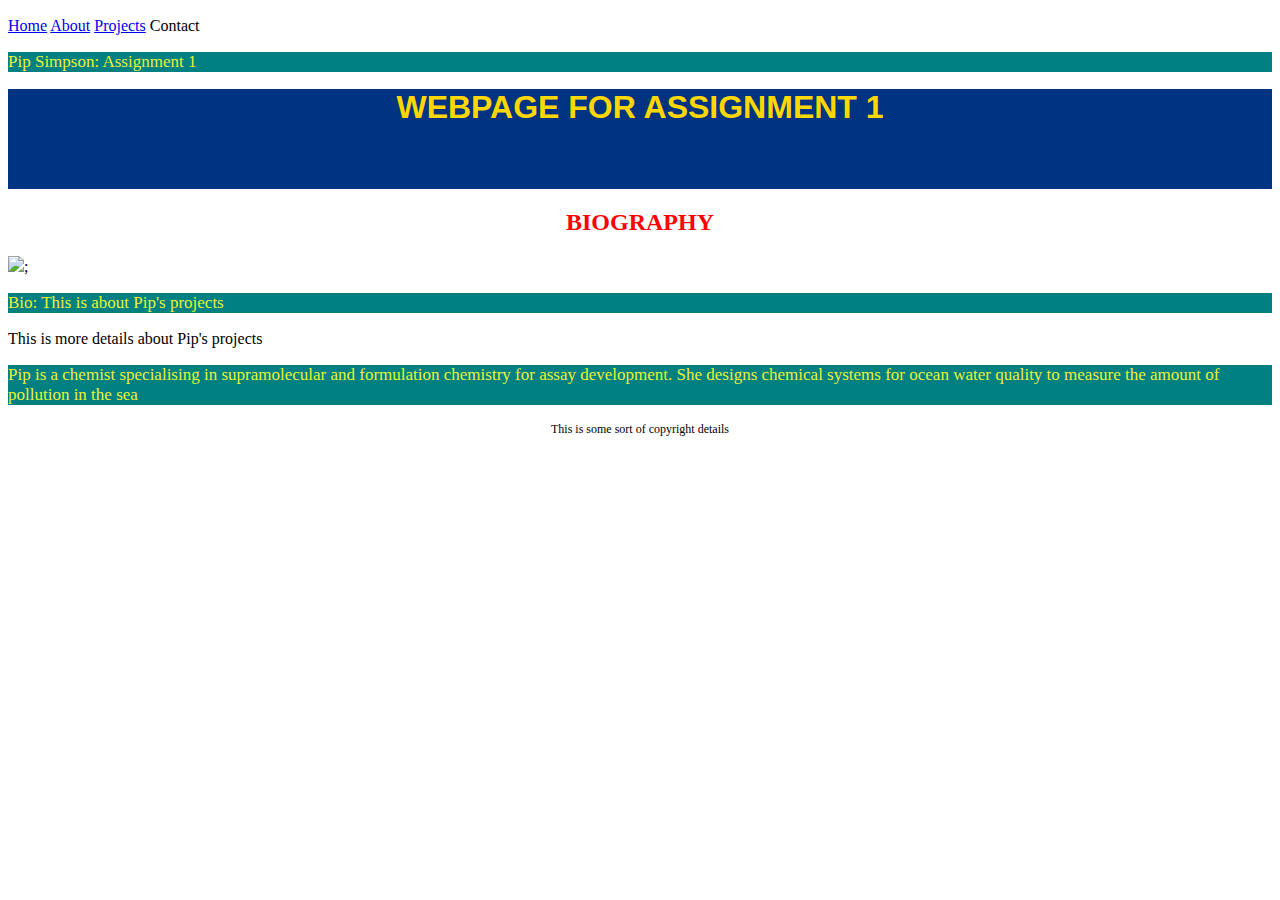
==== index.htm @ 4a3fe498 "Updating file names and href links to enable deploy following advice from Jason" ====
<!DOCTYPE html>
<html lang="en">

    <meta charset="UTF-8">
    <meta name="viewport" content="width=device-width, initial-scale=1.0">
    <title>Document</title>

<head> <!--Here we need a link to the CSS style sheet--> 
    <link rel="stylesheet" href="Challenge_1_W1S2.css">
</head>


    <header id="header-background"> 
        <div class="logo"></div>

<!--Needs to include your name and a navigation bar-->
<p>
    <nav> 
        <w3-bar></w3-bar>
        <a href= "./home.html">Home</a>
        <a href="./about.html">About</a> 
          <a href="./projects.html">Projects</a>
        <a href="./contacts.html'>"></a>Contact</a>
        
        </nav>

<p> Pip Simpson: Assignment 1</p>

<!--Try the Wschools webpage as confused-->


</header>
<!-- this code is adapted from https://www.w3schools.com/howto/howto_js_topnav.asp intially -->
</p>

<section>
<body>

    <!--Needs to use semantics including <header> <section>, <article> <footer> -->
    
        <h1> Webpage for assignment 1</h1>

    </section>
        <section> 
            <h2> Biography </h2>
                <img src="C:\Users\PipSimpson\Documents\GitHub\Step8up_Week1_Website_Assignment\kynance.jpg">; </p>
<p>

    Bio: This is about Pip's projects
       
        
</section> <article> 

            This is more details about Pip's projects
            <p> Pip is a chemist specialising in supramolecular and formulation chemistry for assay development. She designs chemical systems for ocean water quality to measure the amount of pollution in the sea </p>
           
        
        </article>

   
</body>

<!--FOOTER: Add contact details-->
<footer> This is some sort of copyright details </footer>
</html>
---- Challenge_1_W1S2.css ----
<html>
<head>
<meta charset="utf-8">
<title>Challenge_1_W1S2</title>



<style> 

header {
    width: 100%;
    height: 100px;
        color:cyan;
}

#header-background{
    size:backdrop;
    background:url("kynance.jpg")
}




h1 {
    font-family: Arial ;
    font-size: 32px;
    color: #ffd700;
    text-transform: uppercase;
    justify-self: center;
    text-align: center;
   background-color:rgb(0, 51, 128);
    text-align: center;
    
    width: 100%;
    height: 100px;
    margin-top: 10px;
    margin-bottom: 10px;
    background-image: url('C:\Users\PipSimpson\Documents\GitHub\Step8up_Week1_Website_Assignment\kynance.jpg')
}



h2 {
    color: red;
    text-transform: uppercase;
    justify-self: center;
    text-align: center;
    background-origin: padding-box;
}





/*This code is adapted from https://www.w3schools.com/howto/howto_js_topnav.asp initially --/>
/* Add a black background color to the top navigation */

 
.nav a {
    background-color: #333333;
    overflow: hidden;
    width: 35px;
    height: 5px;
    margin-top: 6px;
    margin-bottom: 12px;
  }
  
  /* Style the links inside the navigation bar */
  .nav a {
    float:right;
    color: navy;
    text-align: center;
    padding: 14px 18px;
    text-decoration: none;
    font-size: 17px;
    font-weight: bold;
    background-color: aquamarine;
    justify-self: center;
    
  }
  
  /* Change the color of links on hover */
  .nav a:hover {
    background-color: cyan;
    color: black;
  }
  
  /* Add a color to the active/current link */
  .nav a. active {
    background-color: #044caa;
    color: rgb(255, 255, 255);
  }

  </style>
  </head>


  <style>
  body {
    /*background-image: url('C:\Users\PipSimpson\Documents\GitHub\Step8up_Week1_Website_Assignment\kynance.jpg') */
       
  }
/* Note that the styling for this is basically taken from: https://www.w3schools.com/howto/howto_css_contact_form.asp and isn't Pip's work

  form {/* Style inputs with type="text", select elements and textareas */
    input[type=text], select, textarea {
      width: 100%; /* Full width */
      padding: 12px; /* Some padding */ 
      border: 1px solid #ccc; /* Gray border */
      border-radius: 4px; /* Rounded borders */
      box-sizing: border-box; /* Make sure that padding and width stays in place */
      margin-top: 6px; /* Add a top margin */
      margin-bottom: 16px; /* Bottom margin */
      resize: vertical /* Allow the user to vertically resize the textarea (not horizontally) */
        }
    
    /* Style the submit button with a specific background color etc */
    input[type=submit] {
      background-color: #aa0428;
      color: white;
      padding: 12px 20px;
      border: none;
      border-radius: 4px;
      cursor: pointer;
    }
    
    /* When moving the mouse over the submit button, add a darker green color */
    input[type=submit]:hover {
      background-color: #79e459;
    }
    
    /* Add a background color and some padding around the form */
    .container {
      border-radius: 10px;
      background-color: #98c4f7;
      padding: 20px;
    }}

  .center {
    display: block;
    margin-left: auto;
    margin-right: auto;
    width: 50%;
  }
  
    p {
      color: rgb(231, 243, 57);
      font-size: 17px;
    background-color: teal;
   
  }
  em {
      font-size: 20px;
      color:rgb(231, 243, 57);
  }
  strong {
      font-size: 24px;
      color:rgb(0,0,0);
  }

  footer {
    font-size: 12px;
    text-align: center;
    justify-self: center;


  }
  </style>
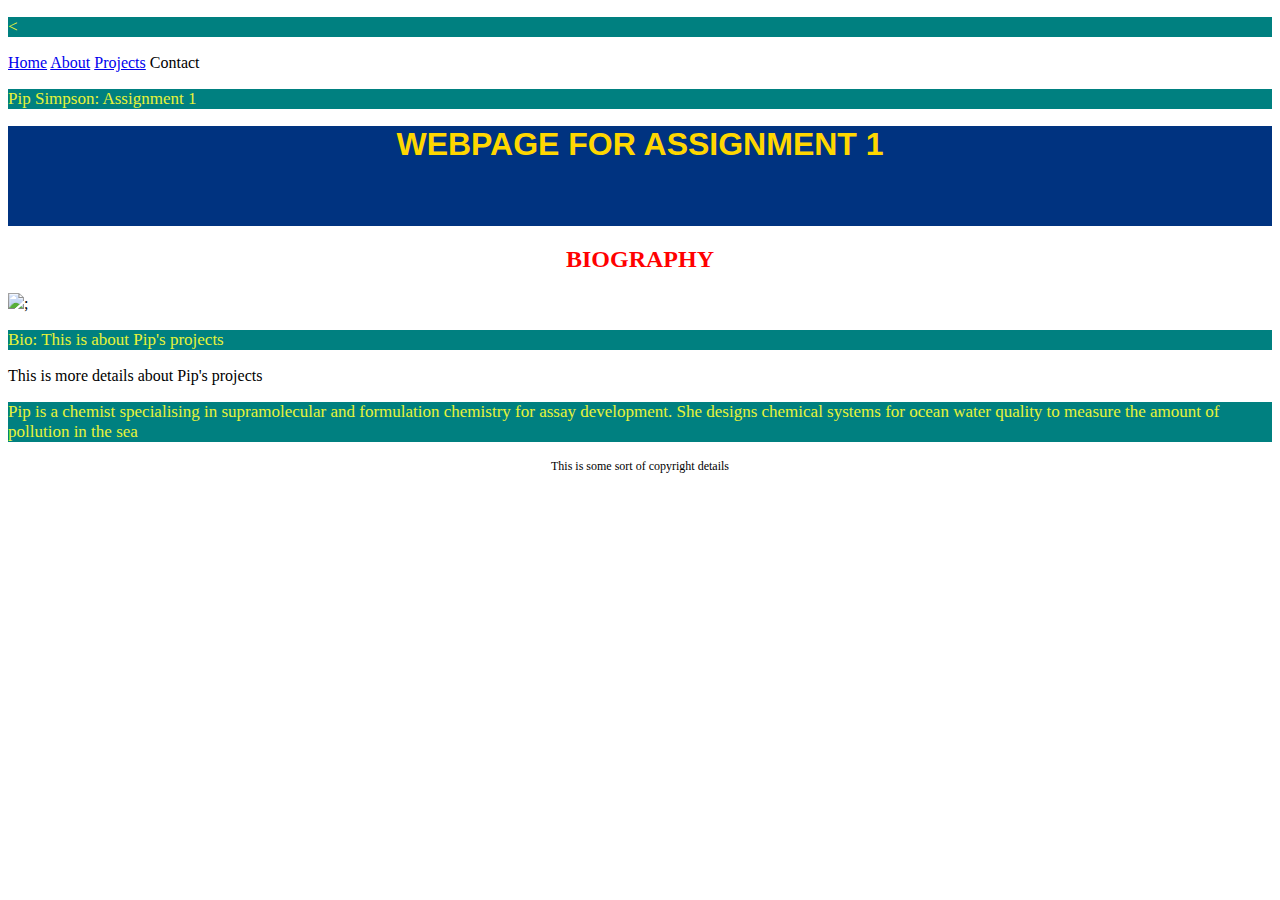
==== commit 88b62824: "fixed some links and reloaded redfield plot" ====
--- a/index.htm
+++ b/index.htm
@@ -6,7 +6,7 @@
     <title>Document</title>
 
 <head> <!--Here we need a link to the CSS style sheet--> 
-    <link rel="stylesheet" href="Challenge_1_W1S2.css">
+    <link rel="stylesheet" href=css-style.css>
 </head>
 
 
@@ -15,12 +15,12 @@
 
 <!--Needs to include your name and a navigation bar-->
 <p>
-    <nav> 
-        <w3-bar></w3-bar>
+    <  <nav> 
+   
         <a href= "./home.html">Home</a>
         <a href="./about.html">About</a> 
           <a href="./projects.html">Projects</a>
-        <a href="./contacts.html'>"></a>Contact</a>
+        <a href="./contacts.html>"></a>Contact</a>
         
         </nav>
 
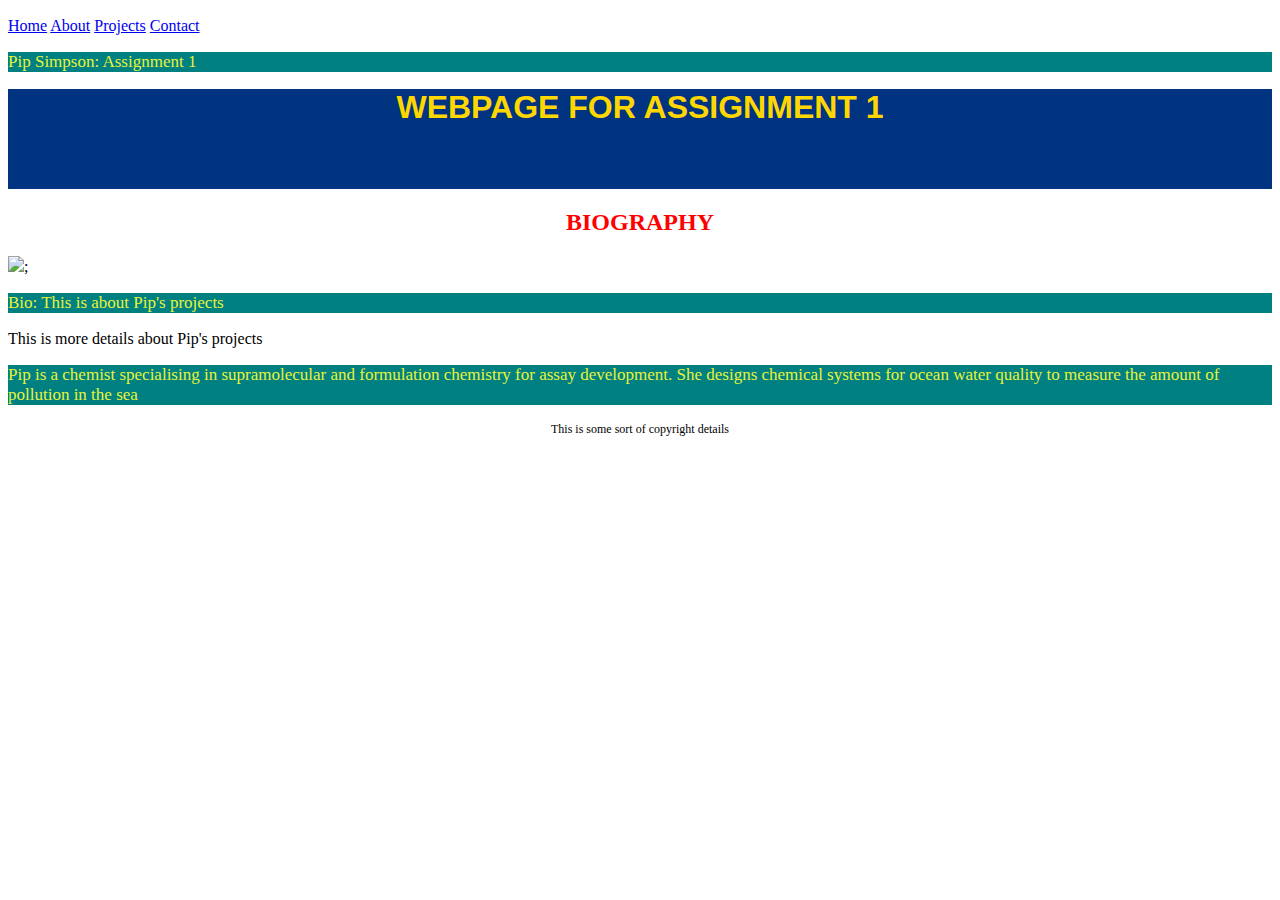
==== commit e7b8946b: "further repairs to links" ====
--- a/index.htm
+++ b/index.htm
@@ -15,12 +15,12 @@
 
 <!--Needs to include your name and a navigation bar-->
 <p>
-    <  <nav> 
+    <nav> 
    
         <a href= "./home.html">Home</a>
         <a href="./about.html">About</a> 
           <a href="./projects.html">Projects</a>
-        <a href="./contacts.html>"></a>Contact</a>
+        <a href="./contacts.html">Contact</a>
         
         </nav>
 
